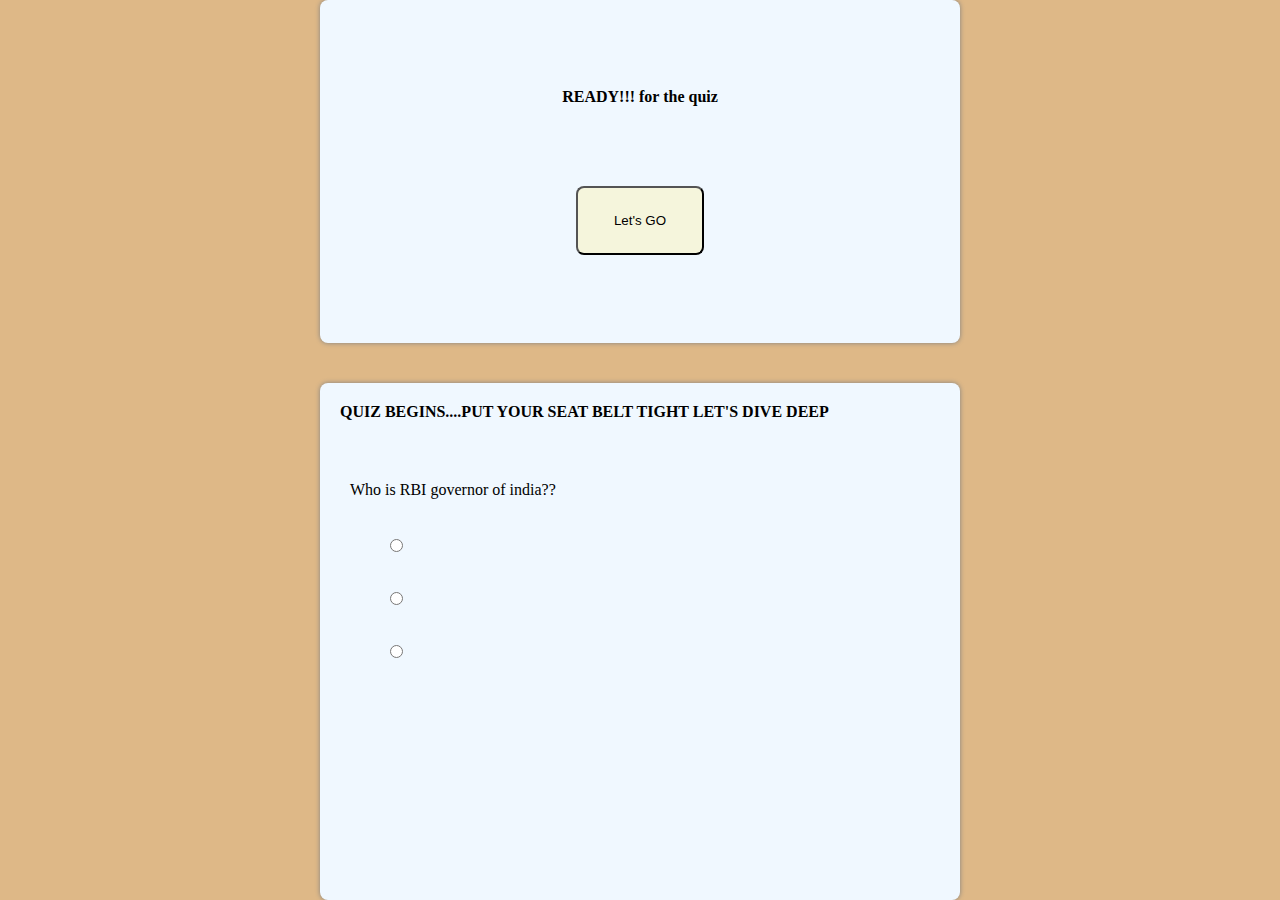
==== project/quiz_app/index.html @ a554ba69 "quiz_app" ====
<!DOCTYPE html>
<html lang="en">
<head>
    <meta charset="UTF-8">
    <meta name="viewport" content="width=device-width, initial-scale=1.0">
    <title>Quiz</title>
    <link rel="stylesheet" href="style.css">
</head>
<body>
    <div class="main">
        <div id="box1">
            <h4>READY!!! for the quiz</h4>
            <button id="quiz">Let's GO</button>

        </div>
        <div id="box">

            <h4>QUIZ BEGINS....PUT YOUR SEAT BELT TIGHT LET'S DIVE DEEP</h4>
            <div class="row">
                <div class="ques">
                    Who is RBI governor of india??
                </div>
                <input type="radio">
                <input type="radio">
                <input type="radio">

            </div>
        </div>
    </div>
</body>
</html>
---- project/quiz_app/style.css ----
*{
    margin:0px;
    padding:0px;
    box-sizing: border-box;
}
body{
    background-color: burlywood;
}
.main{
    display:flex;
    flex-direction: column;
    align-items: center;
    justify-content: center;
    width:100%;
    height:100vh;

}
#box{
    padding:20px;
    display:flex;
    flex-direction: column;
    gap:50px;
    width:50%;
    height:60%;
    margin-top:40px;
    box-shadow: 0px 0px 5px grey;
    background-color: aliceblue;
    border-radius: 8px;
}
#box1{
    display:flex;
    flex-direction: column;
    align-items: center;
    justify-content: center;
    gap:80px;
    width:50%;
    height:40%;
    box-shadow: 0px 0px 5px grey;
    background-color: aliceblue;
    border-radius: 8px;
}
button{
    border-radius: 8px;
    background-color: beige;
    height:20%;
    width:20%;
    border-radius: 8px;
    cursor:pointer;
}
.row{
    padding:10px;
}
input{
    margin:40px;
    display:flex;
    flex-direction: column;
    align-items: center;
    

}
h4{
    
   
}
.ques{
   
}
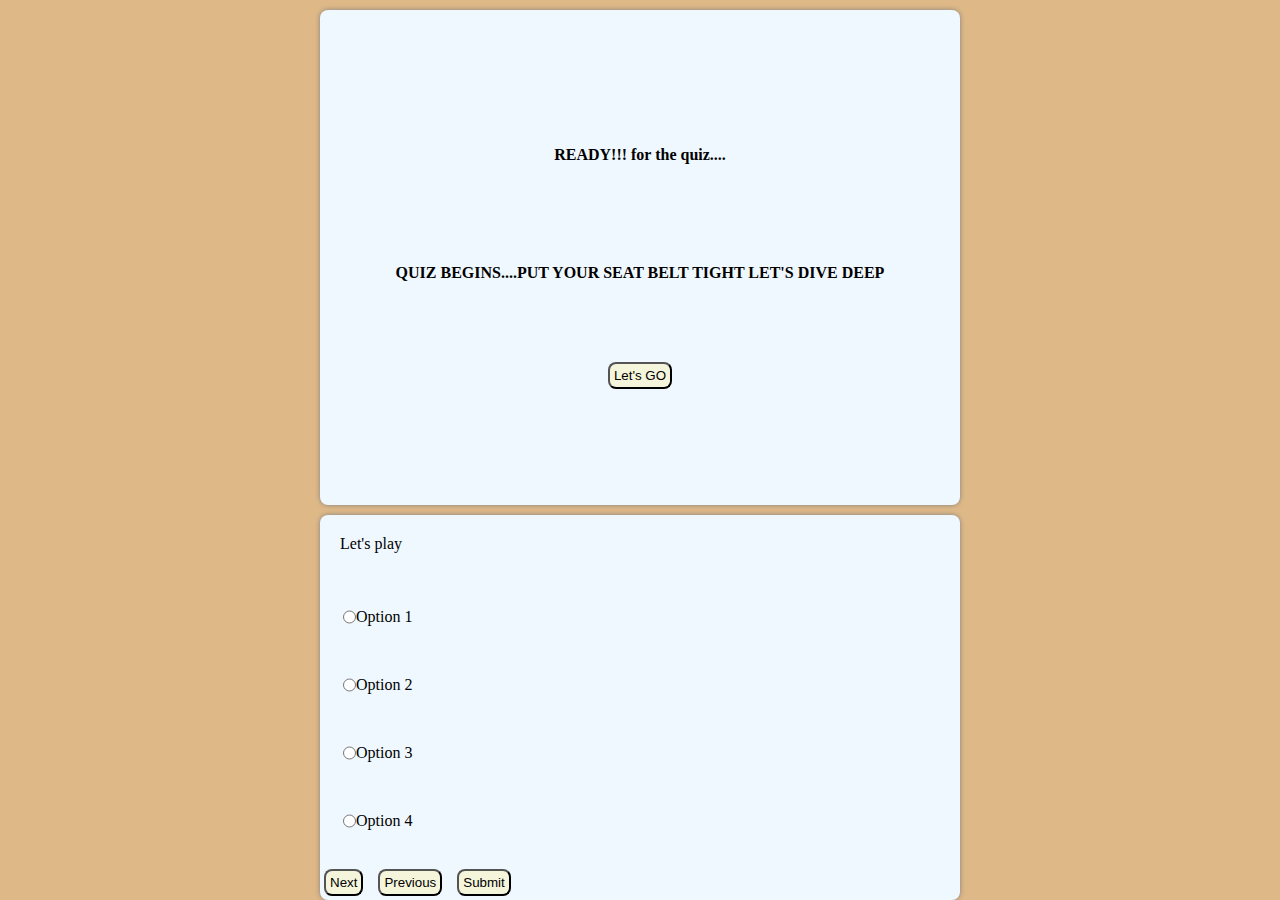
==== commit ac494e52: "project" ====
--- a/project/quiz_app/index.html
+++ b/project/quiz_app/index.html
@@ -9,23 +9,46 @@
 <body>
     <div class="main">
         <div id="box1">
-            <h4>READY!!! for the quiz</h4>
+
+            <h4>READY!!! for the quiz....</h4>
+            <h4>QUIZ BEGINS....PUT YOUR SEAT BELT TIGHT LET'S DIVE DEEP</h4>
             <button id="quiz">Let's GO</button>
 
         </div>
         <div id="box">
+            <div id="quesBox">Let's play</div>
+            
 
-            <h4>QUIZ BEGINS....PUT YOUR SEAT BELT TIGHT LET'S DIVE DEEP</h4>
             <div class="row">
-                <div class="ques">
-                    Who is RBI governor of india??
+               
+                <input class="options"  id="Option1" type="radio" value="a" name="Option">
+                <label for="Option1">Option 1</label>
+            </div>
+                <div class="row">
+                
+                <input  class="options"  id="Option2" type="radio" value="b" name="Option">
+                <label for="Option2">Option 2</label>
                 </div>
-                <input type="radio">
-                <input type="radio">
-                <input type="radio">
-
-            </div>
+                <div class="row">
+               
+                <input  class="options"  id="Option3" type="radio" value="c" name="Option">
+                <label for="Option3">Option 3</label>
+                </div>
+                <div class="row">
+                   
+                    <input class="options" id="Option4" type="radio" value="d" name="Option">
+                    <label for="Option4">Option 4</label>
+                </div>
+                <div class="btn1">
+                    <button id="next">Next</button>
+                    <button id="Previous">Previous</button>
+                    <button id="finish" onclick="submitQuiz()">
+                        Submit</button>
+                </div>
+            
         </div>
+        
     </div>
+    <script src="script.js"></script>
 </body>
 </html>--- a/project/quiz_app/style.css
+++ b/project/quiz_app/style.css
@@ -16,52 +16,70 @@
 
 }
 #box{
-    padding:20px;
+   
     display:flex;
     flex-direction: column;
-    gap:50px;
+    gap:20px;
     width:50%;
     height:60%;
-    margin-top:40px;
+   
     box-shadow: 0px 0px 5px grey;
     background-color: aliceblue;
     border-radius: 8px;
 }
 #box1{
+    margin: 10px;
     display:flex;
     flex-direction: column;
     align-items: center;
     justify-content: center;
-    gap:80px;
+    gap:60px;
     width:50%;
-    height:40%;
+    height:80%;
     box-shadow: 0px 0px 5px grey;
     background-color: aliceblue;
     border-radius: 8px;
 }
 button{
+    padding:4px;
+    display:flex;
+    flex-direction:row;
+    row-gap:40px;
     border-radius: 8px;
     background-color: beige;
-    height:20%;
-    width:20%;
     border-radius: 8px;
     cursor:pointer;
 }
 .row{
     padding:10px;
+    display:flex;
+    flex-direction:row;
+    margin:5px;
 }
+
+    
+
 input{
-    margin:40px;
+    
+
+    margin-left: 8px;
     display:flex;
     flex-direction: column;
     align-items: center;
-    
-
 }
 h4{
-    
+margin:20px;    
    
 }
-.ques{
+#quesBox{
+  margin:20px;
+}
+.btn1{
+    display: flex;
+    flex-direction: row;
+   gap: 15px;
    
-}+    padding:4px;
+   
+   
+} 